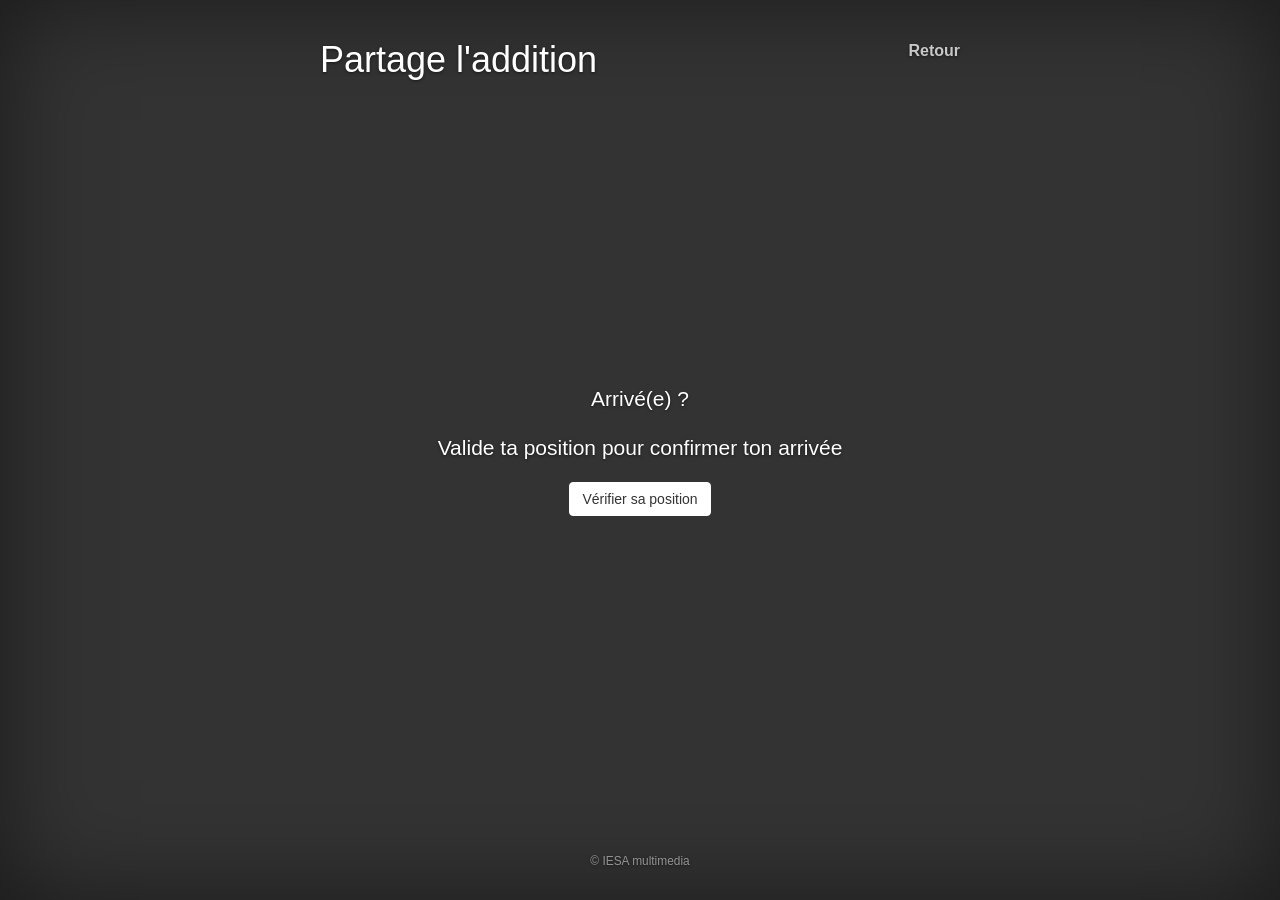
==== check.html @ 8489adb7 "ADD : HTML files + CSS styles + gitignore file" ====
<!DOCTYPE html>
<html lang="fr">
    <head>
        <meta charset="UTF-8">
        <meta http-equiv="X-UA-Compatible" content="IE=edge">
        <meta name="viewport" content="width=device-width, initial-scale=1">
        <title>Valider position</title>
        <link href="css/bootstrap.min.css" rel="stylesheet">
        <link href="css/styles.css" rel="stylesheet">
    </head>
    <body>
    <div class="site-wrapper">
        <div class="site-wrapper-inner">
            <div class="cover-container">
                <div class="masthead clearfix">
                    <div class="inner">
                        <nav>
                            <ul class="nav masthead-nav">
                                <li><a href="index.html">Retour</a></li>
                            </ul>
                        </nav>
                        <h1 class="masthead-brand">Partage l'addition</h1>
                    </div>
                </div>
                <div class="inner cover">
                    <p class="lead">Arrivé(e) ?</p>
                    <p class="lead">Valide ta position pour confirmer ton arrivée</p>
                    <button class="btn btn-default">Vérifier sa position</button>
                </div>
                <div class="mastfoot">
                    <div class="inner">
                        <small>&copy; IESA multimedia</small>
                    </div>
                </div>
            </div>
        </div>
    </div>
    <script src="js/main.js"></script>
    <script src="js/bootstrap.min.js"></script>
    </body>
</html>
---- css/styles.css ----
/*
 * Globals
 */

/* Links */
a,
a:focus,
a:hover {
    color: #fff;
}

/* Custom default button */
.btn-default,
.btn-default:hover,
.btn-default:focus {
    color: #333;
    text-shadow: none; /* Prevent inheritence from `body` */
    background-color: #fff;
    border: 1px solid #fff;
}


/*
 * Base structure
 */

html,
body {
    height: 100%;
    background-color: #333;
}
body {
    color: #fff;
    text-align: center;
    text-shadow: 0 1px 3px rgba(0,0,0,.5);
}

/* Extra markup and styles for table-esque vertical and horizontal centering */
.site-wrapper {
    display: table;
    width: 100%;
    height: 100%; /* For at least Firefox */
    min-height: 100%;
    -webkit-box-shadow: inset 0 0 100px rgba(0,0,0,.5);
    box-shadow: inset 0 0 100px rgba(0,0,0,.5);
}
.site-wrapper-inner {
    display: table-cell;
    vertical-align: top;
}
.cover-container {
    margin-right: auto;
    margin-left: auto;
}

/* Padding for spacing */
.inner {
    padding: 30px;
}


/*
 * Header
 */
.masthead-brand {
    margin-top: 10px;
    margin-bottom: 10px;
}

.masthead-nav > li {
    display: inline-block;
}
.masthead-nav > li + li {
    margin-left: 20px;
}
.masthead-nav > li > a {
    padding-right: 0;
    padding-left: 0;
    font-size: 16px;
    font-weight: bold;
    color: #fff; /* IE8 proofing */
    color: rgba(255,255,255,.75);
    border-bottom: 2px solid transparent;
}
.masthead-nav > li > a:hover,
.masthead-nav > li > a:focus {
    background-color: transparent;
    border-bottom-color: #a9a9a9;
    border-bottom-color: rgba(255,255,255,.25);
}
.masthead-nav > .active > a,
.masthead-nav > .active > a:hover,
.masthead-nav > .active > a:focus {
    color: #fff;
    border-bottom-color: #fff;
}

@media (min-width: 768px) {
    .masthead-brand {
        float: left;
    }
    .masthead-nav {
        float: right;
    }
}


/*
 * Cover
 */

.cover {
    padding: 0 20px;
}
.cover .btn-lg {
    padding: 10px 20px;
    font-weight: bold;
}


/*
 * Footer
 */

.mastfoot {
    color: #999; /* IE8 proofing */
    color: rgba(255,255,255,.5);
}


/*
 * Affix and center
 */

@media (min-width: 768px) {
    /* Pull out the header and footer */
    .masthead {
        position: fixed;
        top: 0;
    }
    .mastfoot {
        position: fixed;
        bottom: 0;
    }
    /* Start the vertical centering */
    .site-wrapper-inner {
        vertical-align: middle;
    }
    /* Handle the widths */
    .masthead,
    .mastfoot,
    .cover-container {
        width: 100%; /* Must be percentage or pixels for horizontal alignment */
    }
}

@media (min-width: 992px) {
    .masthead,
    .mastfoot,
    .cover-container {
        width: 700px;
    }
}
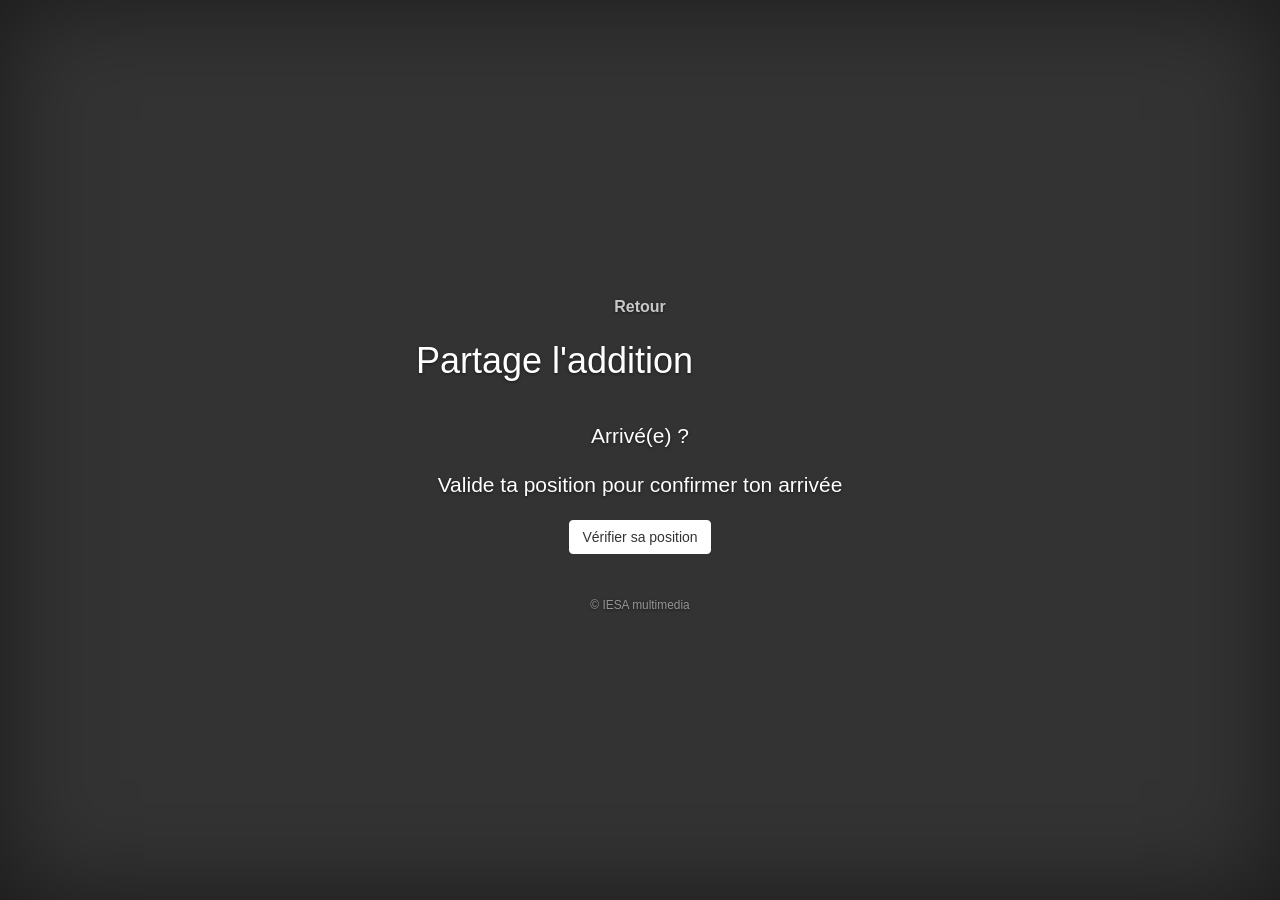
==== commit 77eb1d2d: "prepare for prez" ====
--- a/check.html
+++ b/check.html
@@ -25,7 +25,8 @@
                 <div class="inner cover">
                     <p class="lead">Arrivé(e) ?</p>
                     <p class="lead">Valide ta position pour confirmer ton arrivée</p>
-                    <button class="btn btn-default">Vérifier sa position</button>
+                    <button id="check" class="btn btn-default">Vérifier sa position</button>
+                    <p id="showRes"></p>
                 </div>
                 <div class="mastfoot">
                     <div class="inner">
@@ -35,7 +36,16 @@
             </div>
         </div>
     </div>
+    <script src="https://code.jquery.com/jquery-2.1.4.min.js"></script>
+    <script type="text/javascript" src="http://www.parsecdn.com/js/parse-latest.js"></script>
+    <script src="js/bootstrap.min.js"></script>
+    <script src="https://cdn.pubnub.com/pubnub-dev.js"></script>
+    <script src="bower_components/localforage/dist/localforage.js"></script>
     <script src="js/main.js"></script>
-    <script src="js/bootstrap.min.js"></script>
+    <script>
+        $('#check').click(function () {
+            geolocalisation();
+        });
+    </script>
     </body>
 </html>
--- a/css/styles.css
+++ b/css/styles.css
@@ -1,6 +1,14 @@
 /*
  * Globals
  */
+
+.page{
+    display: none;
+    height: 100%;
+}
+.page.active{
+    display: block;
+}
 
 /* Links */
 a,
@@ -44,6 +52,19 @@
     -webkit-box-shadow: inset 0 0 100px rgba(0,0,0,.5);
     box-shadow: inset 0 0 100px rgba(0,0,0,.5);
 }
+
+.site-wrapper-row {
+    display: table-row;
+}
+
+.site-wrapper-row.heading {
+    height: 100px;
+}
+
+.site-wrapper-row.footer {
+    height: 77px;
+}
+
 .site-wrapper-inner {
     display: table-cell;
     vertical-align: top;
@@ -97,10 +118,16 @@
 
 @media (min-width: 768px) {
     .masthead-brand {
-        float: left;
+        /*float: left;*/
+        width: 70%;
+        text-align: left;
     }
     .masthead-nav {
-        float: right;
+        /*float: right;*/
+        width: 25%;
+    }
+    .masthead-brand, .masthead-nav{
+        display: inline-block;
     }
 }
 
@@ -116,7 +143,50 @@
     padding: 10px 20px;
     font-weight: bold;
 }
-
+#dateCreated{
+    display: none;
+}
+
+#map {
+    width: 100%;
+    height: 100%;
+    text-shadow: none;
+}
+
+.controls {
+    margin-top: 10px;
+    border: 1px solid transparent;
+    border-radius: 2px 0 0 2px;
+    box-sizing: border-box;
+    -moz-box-sizing: border-box;
+    height: 32px;
+    outline: none;
+    box-shadow: 0 2px 6px rgba(0, 0, 0, 0.3);
+}
+
+#pac-input {
+    background-color: #fff;
+    font-size: 15px;
+    font-weight: 300;
+    margin-left: 12px;
+    padding: 0 11px 0 13px;
+    text-overflow: ellipsis;
+    width: 300px;
+    text-shadow: none;
+    color: #000; box-shadow: ;
+}
+
+#pac-input:focus {
+    border-color: #4d90fe;
+}
+
+.pac-container {
+    text-shadow: none;
+}
+
+#createRDV {
+    margin-bottom: 18px;
+}
 
 /*
  * Footer
@@ -128,6 +198,7 @@
 }
 
 
+
 /*
  * Affix and center
  */
@@ -135,11 +206,9 @@
 @media (min-width: 768px) {
     /* Pull out the header and footer */
     .masthead {
-        position: fixed;
         top: 0;
     }
     .mastfoot {
-        position: fixed;
         bottom: 0;
     }
     /* Start the vertical centering */
@@ -160,4 +229,4 @@
     .cover-container {
         width: 700px;
     }
-}
+}
